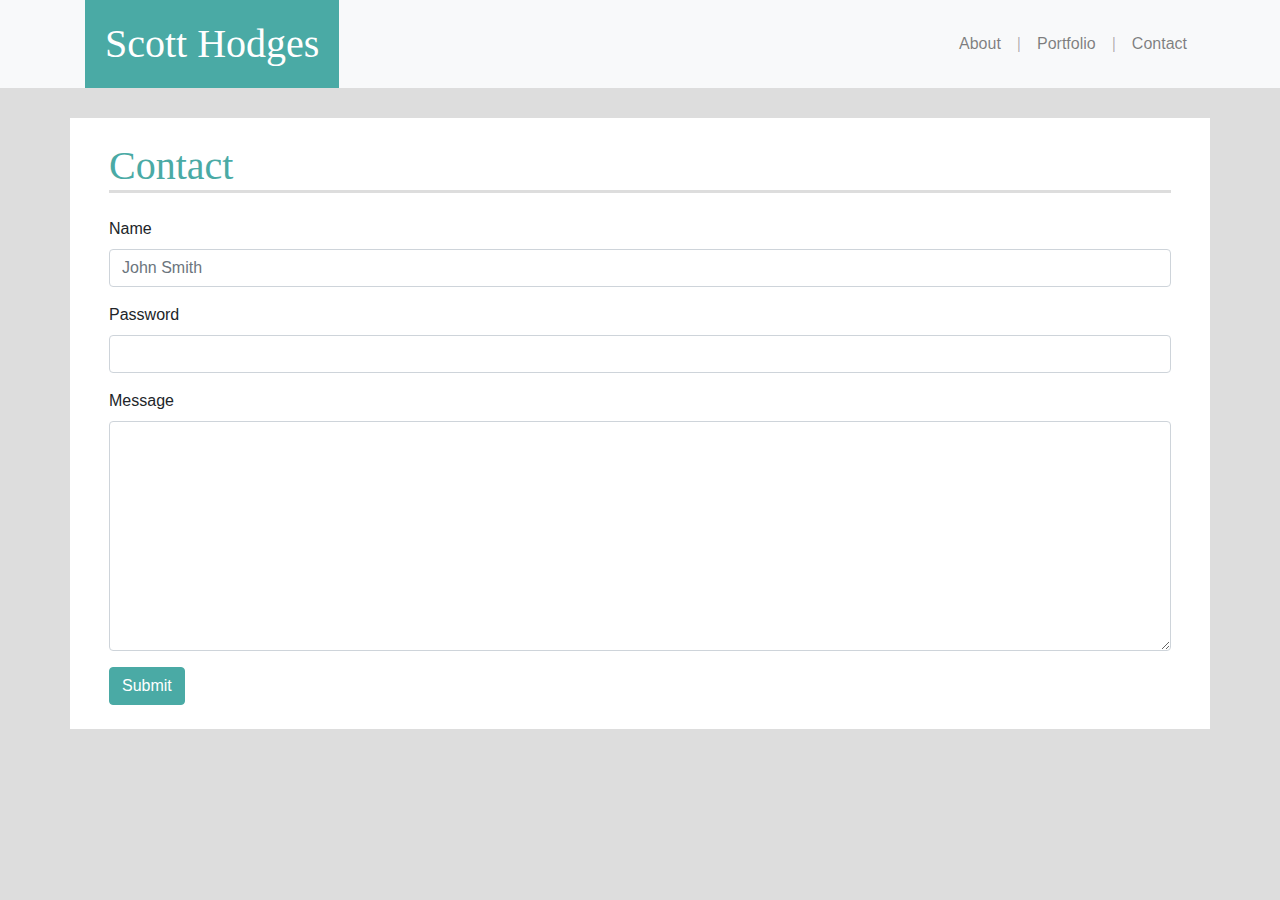
==== contact.html @ 9957958f "responsive design adds" ====
<!DOCTYPE html>
<html lang="en">
<head>
    <meta charset="UTF-8">
    <meta name="viewport" content="width=device-width, initial-scale=1.0">
    <meta http-equiv="X-UA-Compatible" content="ie=edge">
    <link rel="stylesheet" href="https://stackpath.bootstrapcdn.com/bootstrap/4.3.1/css/bootstrap.min.css" integrity="sha384-ggOyR0iXCbMQv3Xipma34MD+dH/1fQ784/j6cY/iJTQUOhcWr7x9JvoRxT2MZw1T" crossorigin="anonymous">
    <link rel="stylesheet" type="text/css" href="style.css">
    <title>Document</title>
</head>
<body>
    <nav class="navbar navbar-expand-lg navbar-light bg-light pt-0 pb-0">
        <div class= "container mt-0 mb-0">
            <h1 class= "navHeader mt-0 mb-0">Scott Hodges</h1>
            <button class="navbar-toggler" type="button" data-toggle="collapse" data-target="#navbarNav" aria-controls="navbarNav" aria-expanded="false" aria-label="Toggle navigation">
              <span class="navbar-toggler-icon"></span>
            </button>
            <div class="collapse navbar-collapse" id="navbarNav">
              <ul class="navbar-nav ml-auto">
                <li class="nav-item">
                  <a class="nav-link" href="index.html">About</a>
                </li>
                <li class="nav-item">
                        <a class="nav-link disabled" href="#" tabindex="-1" aria-disabled="true">|</a>
                      </li>
                <li class="nav-item">
                  <a class="nav-link" href="portfolio.html">Portfolio</a>
                </li>
                <li class="nav-item">
                        <a class="nav-link disabled" href="#" tabindex="-1" aria-disabled="true">|</a>
                      </li>
                <li class="nav-item">
                  <a class="nav-link" href="contact.html">Contact</a>
                </li>
              </ul>
            </div>
        </div>
    </nav>

    <div class="container centerSection">
        <div class="row">
            <div class="col-md-12">
                <h1 class = "bodyHeader m-4">
                    Contact
                </h1>
            </div>
        </div>
        <div class = "row">
            <div class="col ml-4 mr-4">
                <form id = "form">
                <div class = "form-group">
                    <label for = "nameInput">Name</label>
                    <input type="search" class = "form-control" id="nameInput" placeholder="John Smith">
                </div>
                <div class = "form-group">
                    <label for = "passwordInput">Password</label>
                    <input type="password" class = "form-control" id="passwordInput">
                </div>
                <div class="form-group">
                        <label for="exampleFormControlTextarea1">Message</label>
                        <textarea class="form-control" id="exampleFormControlTextarea1" rows="9"></textarea>
                      </div>
                <button id="submitButton" class="btn btn-primary mb-4" type="submit">Submit</button>
                </form>
        </div> 
    </div>
</div>
</body>
---- style.css ----
body{
    background: #dddddd;
}

.navHeader{
    color: white;
    background-color: #4aaaa5;
    padding: 20px;
    font-family: 'Georgia', Times, Times New Roman, serif;
}
.centerSection{
    background: white;
    margin-top: 30px;
}

.bodyHeader{
    color: #4aaaa5;
    border-bottom: 3px solid #dddddd;
    font-family: 'Georgia', Times, Times New Roman, serif;
}

.aboutText{
    line-height: 2;
    color: #777777;
}

#profilePic{
    height: 200px;
    width: 300px;
}

.images{
    height: 200px;
    /* width: 275px; */
    /* margin-top: 30px; */
    background-image: url("images/placeholder_bar.jpg"); 
}

.filler{
    padding-top: 138px;
}

.overlayText{
    background-color: #4aaaa5;
    font-family: 'Arial', 'Helvetica Neue', Helvetica, sans-serif; 
    color: white;
    text-align: center;
    padding-top: 10px;
    padding-bottom: 10px;
}

#submitButton{
    background: #4aaaa5;
    border-color: #4aaaa5;
}

.background{
    background-image: url("images/placeholder_bar.jpg");
}
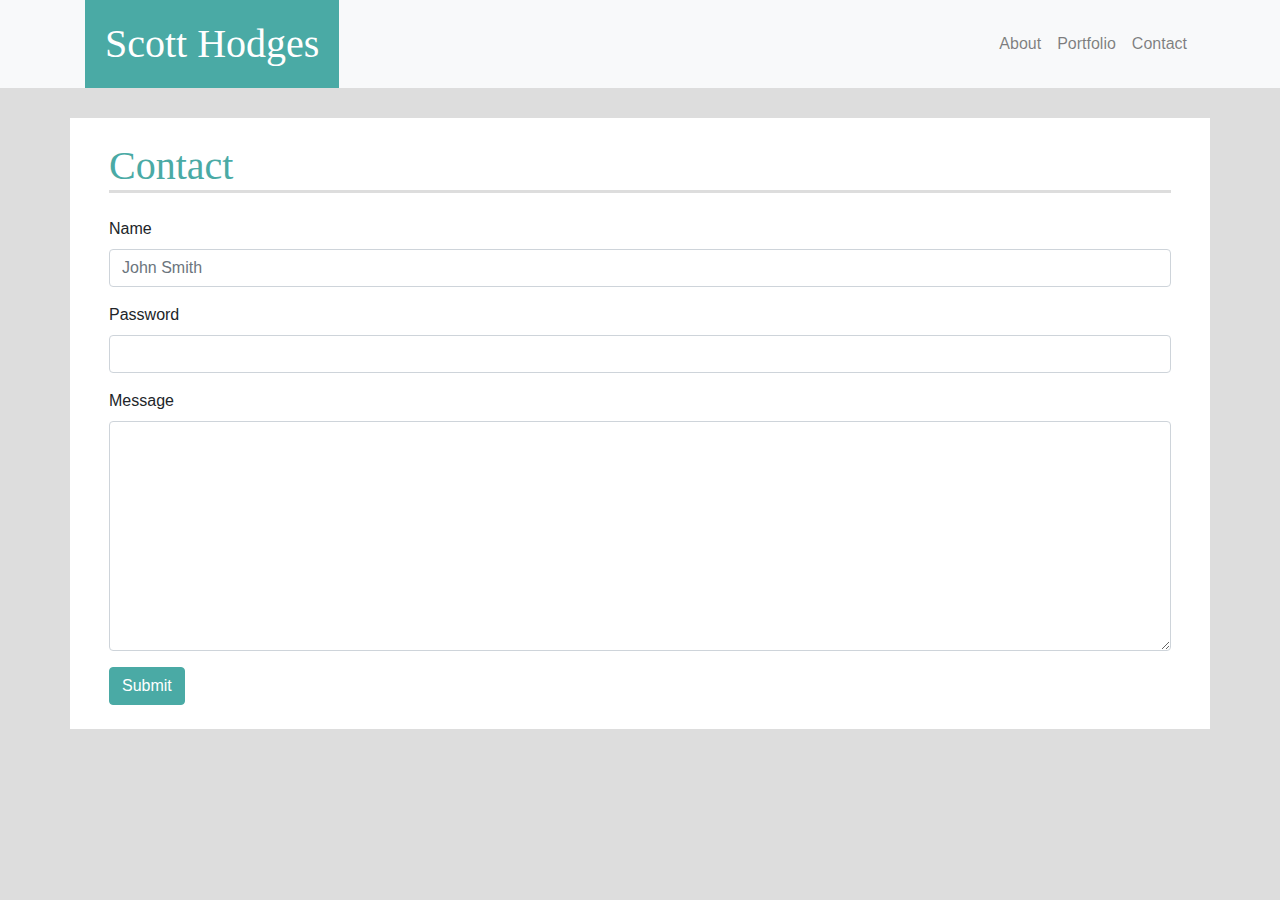
==== commit 9cb4131c: "changed profile page to scale better with the photo on the page and added bootstrap scripts to enabl" ====
--- a/contact.html
+++ b/contact.html
@@ -6,36 +6,31 @@
     <meta http-equiv="X-UA-Compatible" content="ie=edge">
     <link rel="stylesheet" href="https://stackpath.bootstrapcdn.com/bootstrap/4.3.1/css/bootstrap.min.css" integrity="sha384-ggOyR0iXCbMQv3Xipma34MD+dH/1fQ784/j6cY/iJTQUOhcWr7x9JvoRxT2MZw1T" crossorigin="anonymous">
     <link rel="stylesheet" type="text/css" href="style.css">
-    <title>Document</title>
+    <title>Contact</title>
 </head>
 <body>
-    <nav class="navbar navbar-expand-lg navbar-light bg-light pt-0 pb-0">
-        <div class= "container mt-0 mb-0">
-            <h1 class= "navHeader mt-0 mb-0">Scott Hodges</h1>
-            <button class="navbar-toggler" type="button" data-toggle="collapse" data-target="#navbarNav" aria-controls="navbarNav" aria-expanded="false" aria-label="Toggle navigation">
-              <span class="navbar-toggler-icon"></span>
-            </button>
-            <div class="collapse navbar-collapse" id="navbarNav">
-              <ul class="navbar-nav ml-auto">
-                <li class="nav-item">
-                  <a class="nav-link" href="index.html">About</a>
-                </li>
-                <li class="nav-item">
-                        <a class="nav-link disabled" href="#" tabindex="-1" aria-disabled="true">|</a>
-                      </li>
-                <li class="nav-item">
-                  <a class="nav-link" href="portfolio.html">Portfolio</a>
-                </li>
-                <li class="nav-item">
-                        <a class="nav-link disabled" href="#" tabindex="-1" aria-disabled="true">|</a>
-                      </li>
-                <li class="nav-item">
-                  <a class="nav-link" href="contact.html">Contact</a>
-                </li>
-              </ul>
-            </div>
-        </div>
-    </nav>
+
+  <nav class="navbar navbar-expand-sm navbar-light bg-light pt-0 pb-0">
+    <div class= "container">
+    <h1 class= "navHeader mt-0 mb-0">Scott Hodges</h1>
+    <button class="navbar-toggler" type="button" data-toggle="collapse" data-target="#navbarSupportedContent" aria-controls="navbarSupportedContent" aria-expanded="false" aria-label="Toggle navigation">
+      <span class="navbar-toggler-icon"></span>
+    </button>
+    <div class="collapse navbar-collapse" id="navbarSupportedContent">
+      <ul class="navbar-nav ml-auto">
+        <li class="nav-item">
+          <a class="nav-link" href="index.html">About</a>
+        </li>
+        <li class="nav-item">
+          <a class="nav-link" href="portfolio.html">Portfolio</a>
+        </li>
+        <li class="nav-item">
+          <a class="nav-link" href="contact.html">Contact</a>
+        </li>
+      </ul>
+    </div>
+    </div>
+  </nav>
 
     <div class="container centerSection">
         <div class="row">
@@ -65,4 +60,9 @@
         </div> 
     </div>
 </div>
-</body>+
+<script src="https://code.jquery.com/jquery-3.3.1.slim.min.js" integrity="sha384-q8i/X+965DzO0rT7abK41JStQIAqVgRVzpbzo5smXKp4YfRvH+8abtTE1Pi6jizo" crossorigin="anonymous"></script>
+    <script src="https://cdnjs.cloudflare.com/ajax/libs/popper.js/1.14.7/umd/popper.min.js" integrity="sha384-UO2eT0CpHqdSJQ6hJty5KVphtPhzWj9WO1clHTMGa3JDZwrnQq4sF86dIHNDz0W1" crossorigin="anonymous"></script>
+    <script src="https://stackpath.bootstrapcdn.com/bootstrap/4.3.1/js/bootstrap.min.js" integrity="sha384-JjSmVgyd0p3pXB1rRibZUAYoIIy6OrQ6VrjIEaFf/nJGzIxFDsf4x0xIM+B07jRM" crossorigin="anonymous"></script>
+</body>
+</html>--- a/style.css
+++ b/style.css
@@ -31,8 +31,6 @@
 
 .images{
     height: 200px;
-    /* width: 275px; */
-    /* margin-top: 30px; */
     background-image: url("images/placeholder_bar.jpg"); 
 }
 
@@ -56,4 +54,18 @@
 
 .background{
     background-image: url("images/placeholder_bar.jpg");
-}+}
+
+/* @media only screen and (max-width: 760px){
+    .background{
+        height: 400px;
+        width: 90vw;
+    }
+
+}
+
+@media only screen and (max-width: 640px){
+    .background{
+        height: 90vw;
+    }
+} */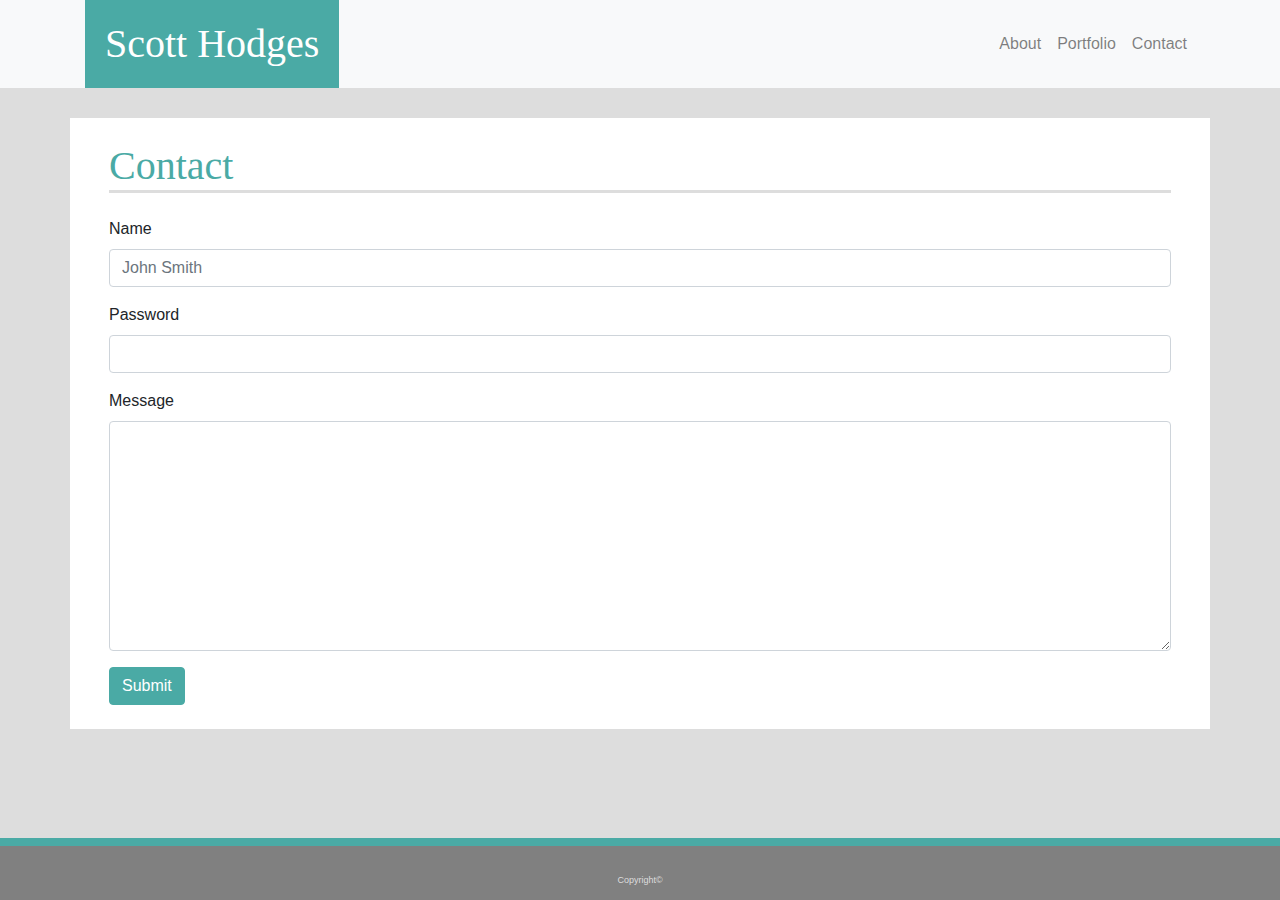
==== commit 48ffea2c: "small formatting changes" ====
--- a/contact.html
+++ b/contact.html
@@ -61,6 +61,12 @@
     </div>
 </div>
 
+<nav class="navbar sticky-bottom footer">
+    <p class = "footerText">
+        Copyright©
+    </p>
+</nav>
+
 <script src="https://code.jquery.com/jquery-3.3.1.slim.min.js" integrity="sha384-q8i/X+965DzO0rT7abK41JStQIAqVgRVzpbzo5smXKp4YfRvH+8abtTE1Pi6jizo" crossorigin="anonymous"></script>
     <script src="https://cdnjs.cloudflare.com/ajax/libs/popper.js/1.14.7/umd/popper.min.js" integrity="sha384-UO2eT0CpHqdSJQ6hJty5KVphtPhzWj9WO1clHTMGa3JDZwrnQq4sF86dIHNDz0W1" crossorigin="anonymous"></script>
     <script src="https://stackpath.bootstrapcdn.com/bootstrap/4.3.1/js/bootstrap.min.js" integrity="sha384-JjSmVgyd0p3pXB1rRibZUAYoIIy6OrQ6VrjIEaFf/nJGzIxFDsf4x0xIM+B07jRM" crossorigin="anonymous"></script>
--- a/style.css
+++ b/style.css
@@ -1,5 +1,11 @@
+html{
+    position: relative;
+    min-height: 100%;
+}
+
 body{
     background: #dddddd;
+    margin-bottom: 100px;
 }
 
 .navHeader{
@@ -56,16 +62,23 @@
     background-image: url("images/placeholder_bar.jpg");
 }
 
-/* @media only screen and (max-width: 760px){
-    .background{
-        height: 400px;
-        width: 90vw;
-    }
-
+.footer {
+    background-color: gray;
+    color: #dddddd;
+    border-top: 8px solid #4aaaa5;
+    margin-top: 30px;
+    position: absolute;
+    bottom: 0;
+    width: 100%;
 }
 
-@media only screen and (max-width: 640px){
-    .background{
-        height: 90vw;
-    }
-} */+ .footerText{
+    font-size: 9px;
+    margin: auto;
+    margin-bottom: 5px;
+    margin-top:20px;
+ }
+
+ .navPress:hover{
+     color: #4aaaa5;
+ }